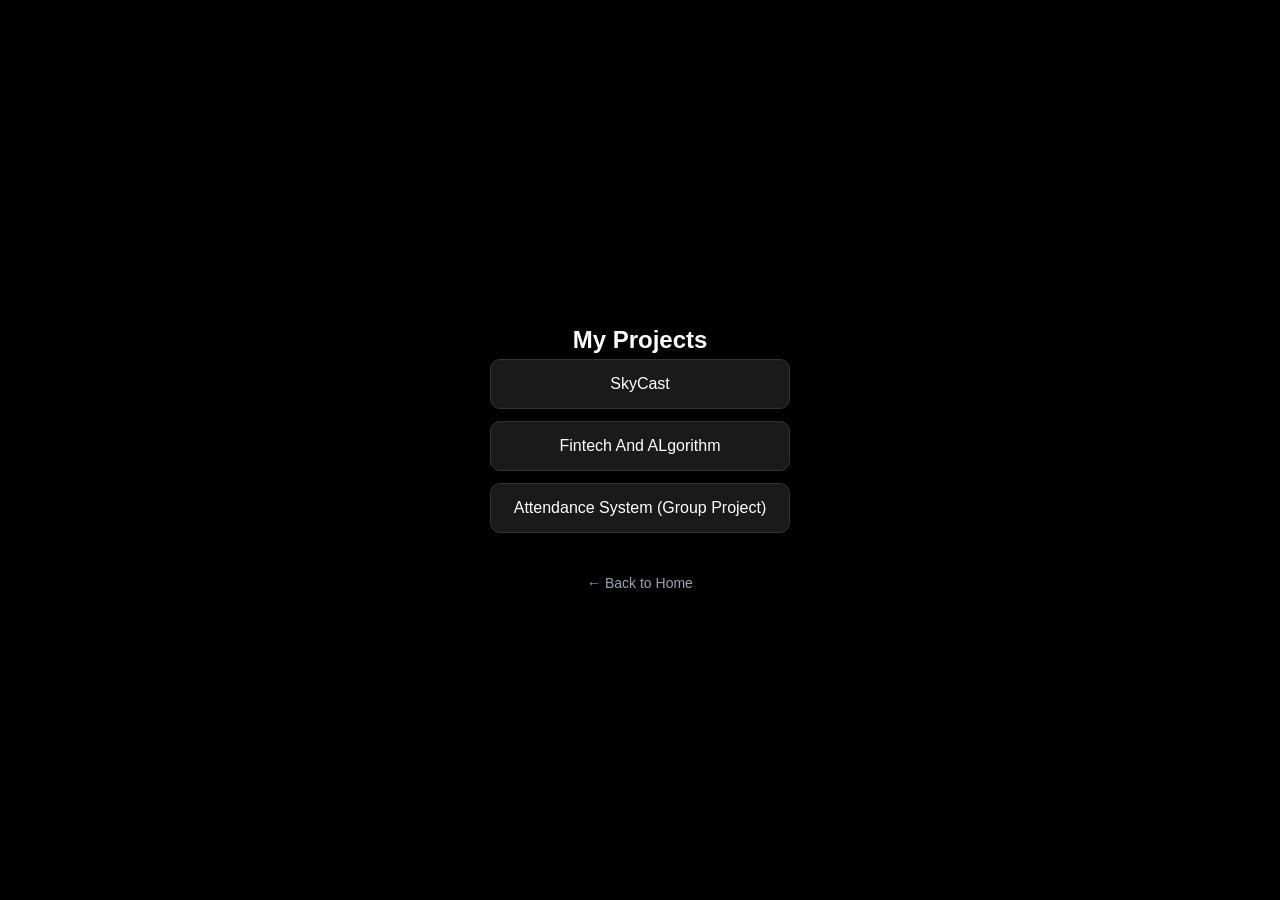
==== projects.html @ a99aacc9 "Update Fintech link to GitHub repository" ====
<!DOCTYPE html>
<html lang="en">
<head>
    <meta charset="UTF-8">
    <meta name="viewport" content="width=device-width, initial-scale=1.0">
    <title>Projects | Aparna S Pillai</title>
    <link rel="stylesheet" href="style.css">
</head>
<body>
    <div class="container">
        <h1>My Projects</h1>
        <div class="links">
            <a href="https://aparna-exe.github.io/Weather-App/" class="btn" target="_blank">SkyCast</a>
            <a href="https://github.com/aparna-exe/Fintech-and-Algorithm" class="btn" target="_blank">Fintech And ALgorithm </a>
            <a href="https://aparna-exe.github.io/Attendance-System/" class="btn" target="_blank">Attendance System (Group Project)</a>
            
            <a href="index.html" style="display: block; margin-top: 30px; color: #94a3b8; text-decoration: none; font-size: 14px;">← Back to Home</a>
        </div>
    </div>
</body>
</html>
---- style.css ----
body {
    background: #000000; /* Pure Black - Very clean */
    color: white;
    font-family: 'Inter', sans-serif;
    display: flex;
    justify-content: center;
    align-items: center;
    height: 100vh;
    margin: 0;
}

.container {
    text-align: center;
    width: 300px; /* Makes it look like a phone screen */
}

h1 { font-size: 24px; margin-bottom: 5px; }
p { color: #888; margin-bottom: 25px; }

.links {
    display: flex;
    flex-direction: column;
    gap: 12px;
}

.btn {
    text-decoration: none;
    color: white;
    background: #1a1a1a;
    padding: 15px;
    border-radius: 10px;
    border: 1px solid #333;
    transition: 0.2s ease;
}

.btn:hover {
    background: white;
    color: black;
    transform: scale(1.05); /* Slightly pops out when you hover */
}
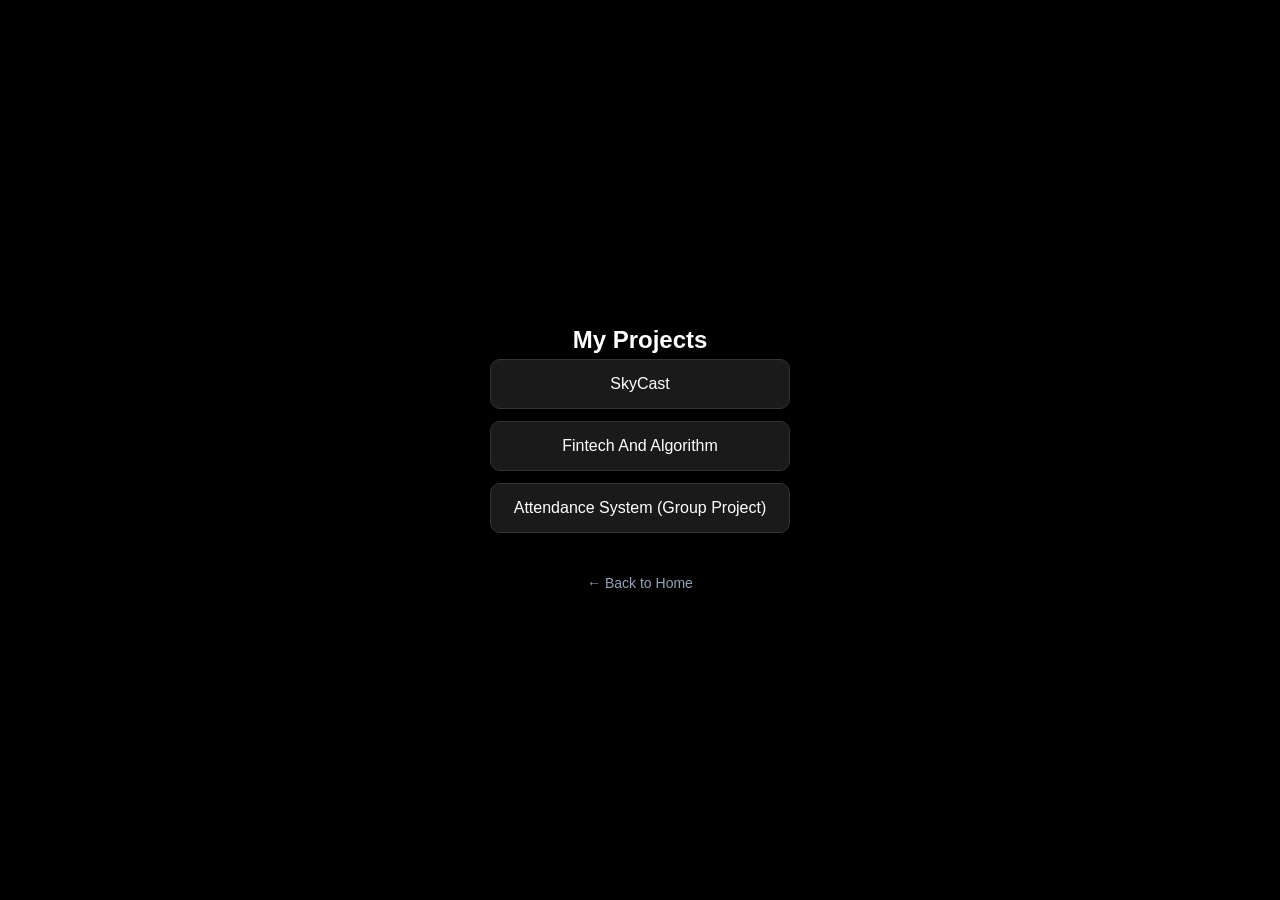
==== commit d0d1aa2e: "Update projects.html" ====
--- a/projects.html
+++ b/projects.html
@@ -11,7 +11,7 @@
         <h1>My Projects</h1>
         <div class="links">
             <a href="https://aparna-exe.github.io/Weather-App/" class="btn" target="_blank">SkyCast</a>
-            <a href="https://github.com/aparna-exe/Fintech-and-Algorithm" class="btn" target="_blank">Fintech And ALgorithm </a>
+            <a href="https://github.com/aparna-exe/Fintech-and-Algorithm" class="btn" target="_blank">Fintech And Algorithm </a>
             <a href="https://aparna-exe.github.io/Attendance-System/" class="btn" target="_blank">Attendance System (Group Project)</a>
             
             <a href="index.html" style="display: block; margin-top: 30px; color: #94a3b8; text-decoration: none; font-size: 14px;">← Back to Home</a>
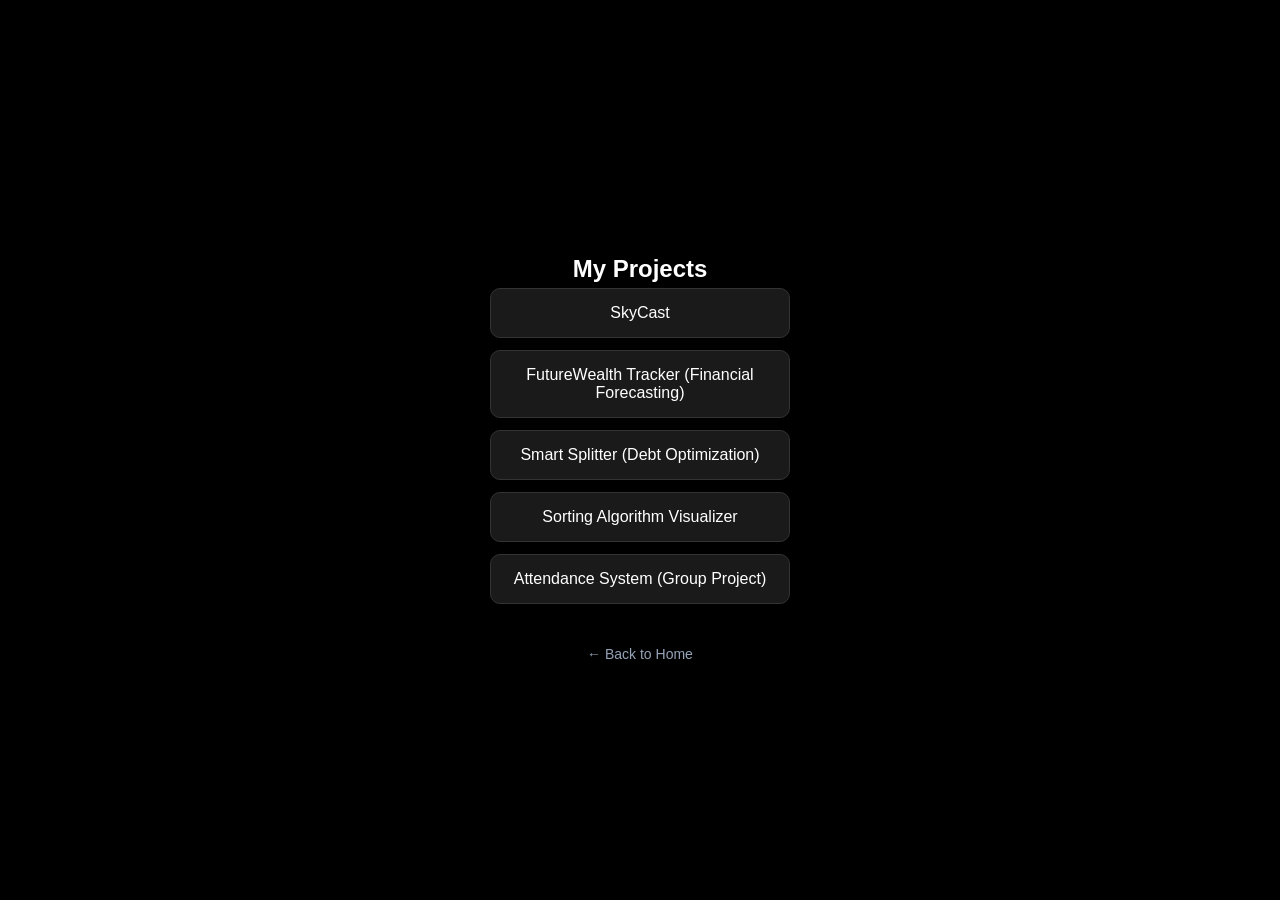
==== commit 4216b0b4: "Update projects.html" ====
--- a/projects.html
+++ b/projects.html
@@ -11,7 +11,9 @@
         <h1>My Projects</h1>
         <div class="links">
             <a href="https://aparna-exe.github.io/Weather-App/" class="btn" target="_blank">SkyCast</a>
-            <a href="https://github.com/aparna-exe/Fintech-and-Algorithm" class="btn" target="_blank">Fintech And Algorithm </a>
+            <a href="https://github.com/aparna-exe/Fintech-and-Algorithm/tree/main/FutureWealth%20Tracker" class="btn" target="_blank">FutureWealth Tracker (Financial Forecasting)</a>
+            <a href="https://github.com/aparna-exe/Fintech-and-Algorithm/tree/main/Smart%20Splitter" class="btn" target="_blank">Smart Splitter (Debt Optimization)</a>
+            <a href="https://github.com/aparna-exe/Fintech-and-Algorithm/tree/main/Sorter" class="btn" target="_blank">Sorting Algorithm Visualizer</a>
             <a href="https://aparna-exe.github.io/Attendance-System/" class="btn" target="_blank">Attendance System (Group Project)</a>
             
             <a href="index.html" style="display: block; margin-top: 30px; color: #94a3b8; text-decoration: none; font-size: 14px;">← Back to Home</a>
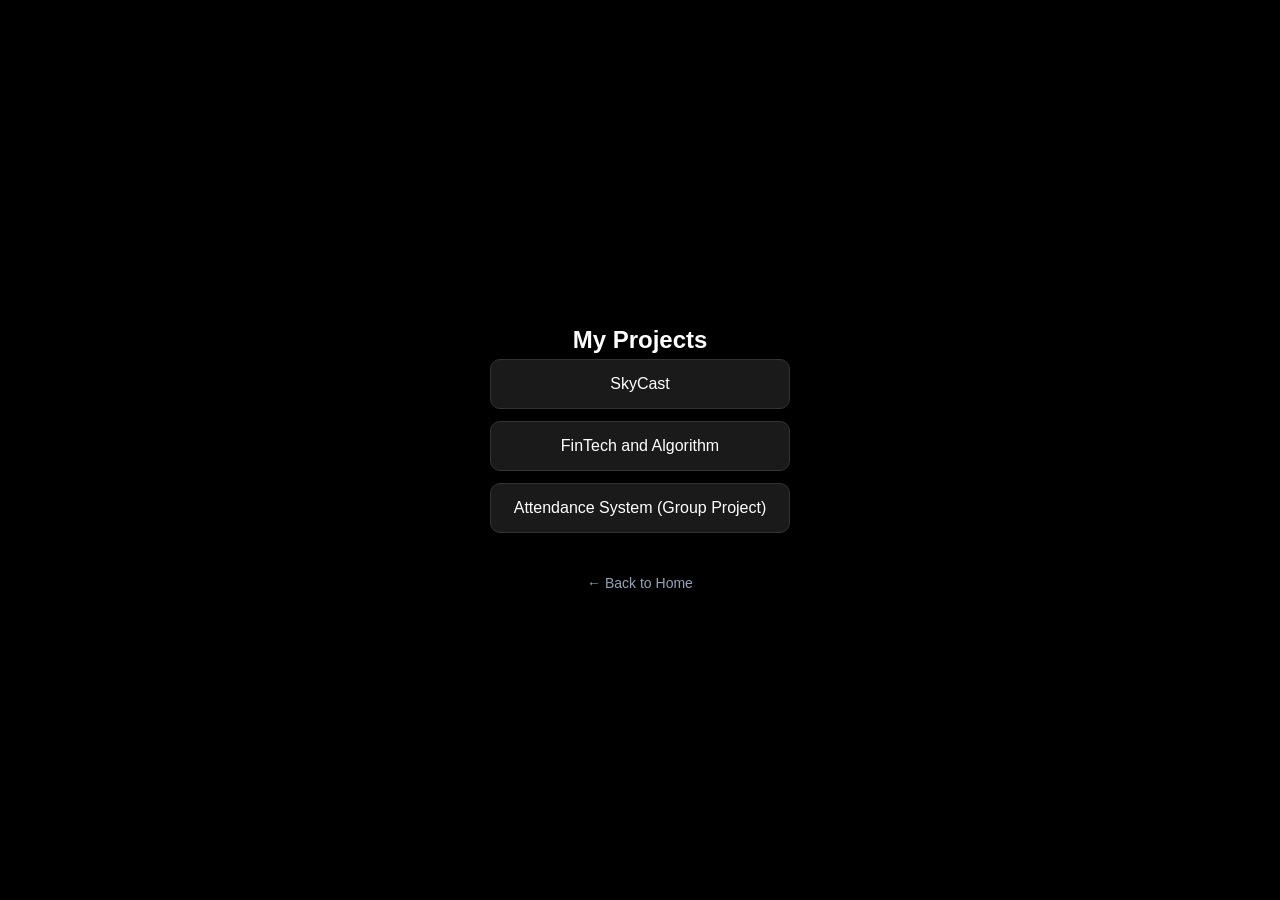
==== commit c21f09e3: "Update project links in projects.html" ====
--- a/projects.html
+++ b/projects.html
@@ -11,9 +11,7 @@
         <h1>My Projects</h1>
         <div class="links">
             <a href="https://aparna-exe.github.io/Weather-App/" class="btn" target="_blank">SkyCast</a>
-            <a href="https://github.com/aparna-exe/Fintech-and-Algorithm/tree/main/FutureWealth%20Tracker" class="btn" target="_blank">FutureWealth Tracker (Financial Forecasting)</a>
-            <a href="https://github.com/aparna-exe/Fintech-and-Algorithm/tree/main/Smart%20Splitter" class="btn" target="_blank">Smart Splitter (Debt Optimization)</a>
-            <a href="https://github.com/aparna-exe/Fintech-and-Algorithm/tree/main/Sorter" class="btn" target="_blank">Sorting Algorithm Visualizer</a>
+            <a href="https://github.com/aparna-exe/Fintech-and-Algorithm/" class="btn" target="_blank">FinTech and Algorithm</a>
             <a href="https://aparna-exe.github.io/Attendance-System/" class="btn" target="_blank">Attendance System (Group Project)</a>
             
             <a href="index.html" style="display: block; margin-top: 30px; color: #94a3b8; text-decoration: none; font-size: 14px;">← Back to Home</a>
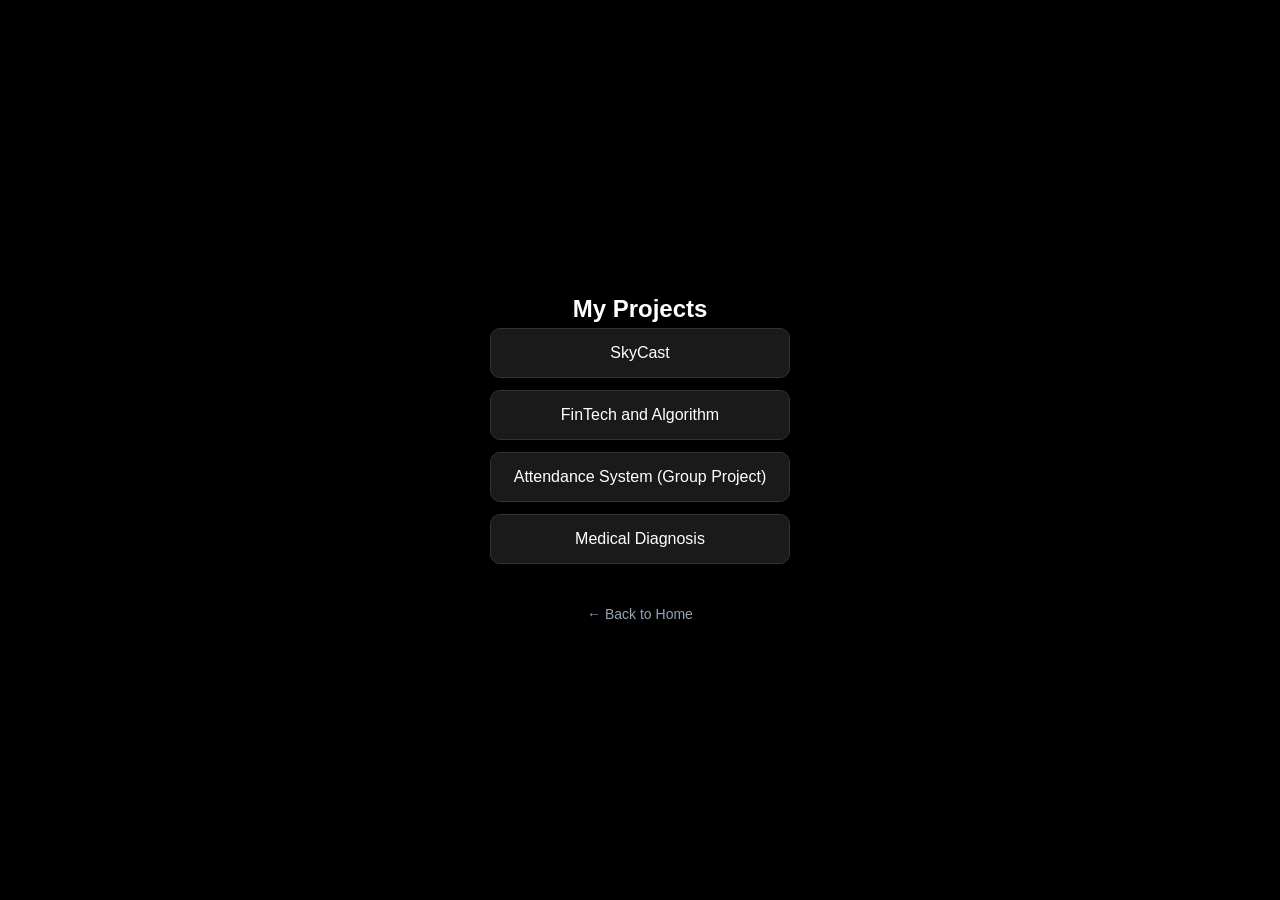
==== commit 3f917d1f: "Add Medical Diagnosis link to projects.html" ====
--- a/projects.html
+++ b/projects.html
@@ -13,7 +13,8 @@
             <a href="https://aparna-exe.github.io/Weather-App/" class="btn" target="_blank">SkyCast</a>
             <a href="https://github.com/aparna-exe/Fintech-and-Algorithm/" class="btn" target="_blank">FinTech and Algorithm</a>
             <a href="https://aparna-exe.github.io/Attendance-System/" class="btn" target="_blank">Attendance System (Group Project)</a>
-            
+            <a href="https://aparna-exe.github.io/Heart-disease-classifier/" class="btn" target="_blank">Medical Diagnosis</a>
+
             <a href="index.html" style="display: block; margin-top: 30px; color: #94a3b8; text-decoration: none; font-size: 14px;">← Back to Home</a>
         </div>
     </div>
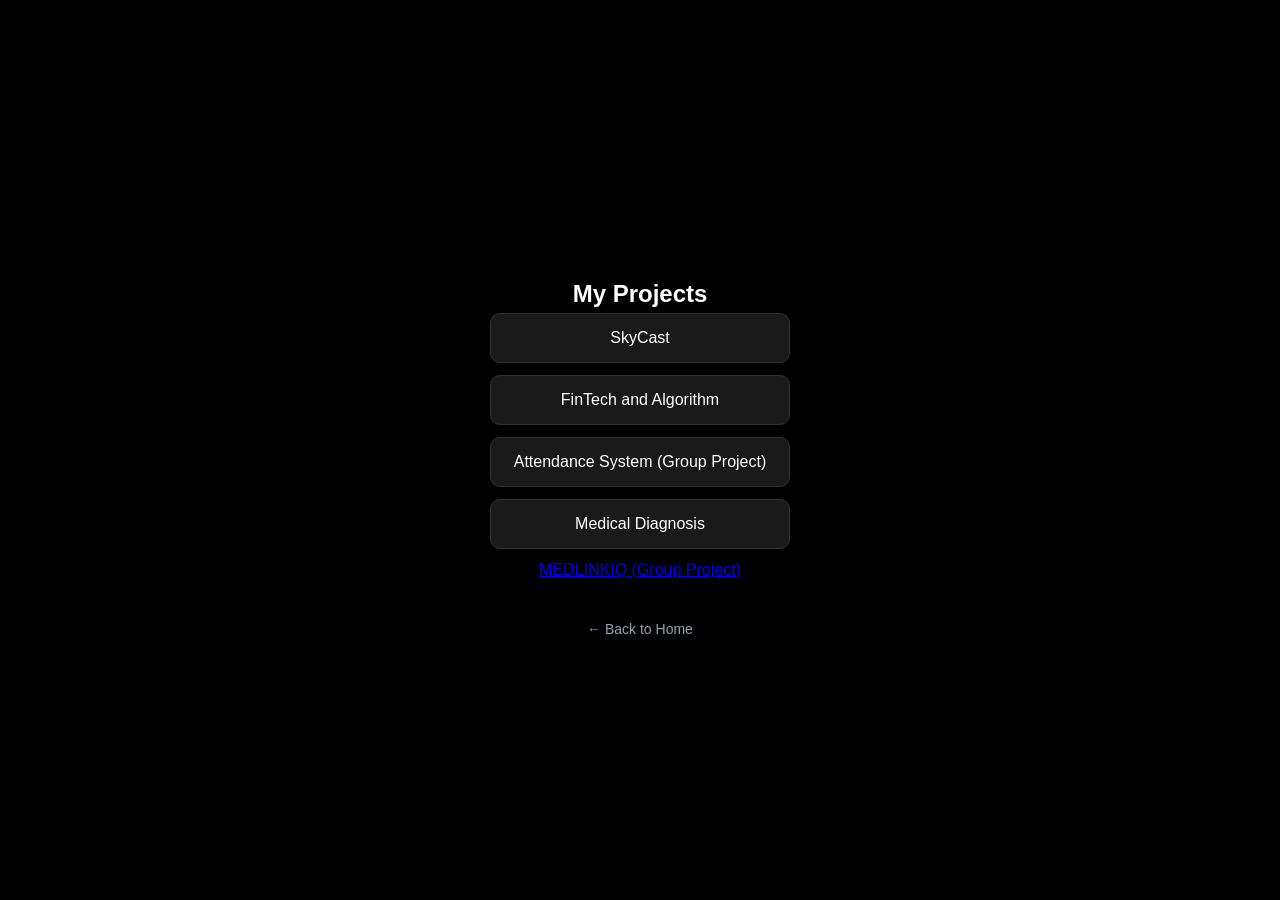
==== commit 270f09dc: "Fix link for Delivery Route Optimizer project" ====
--- a/projects.html
+++ b/projects.html
@@ -14,6 +14,7 @@
             <a href="https://github.com/aparna-exe/Fintech-and-Algorithm/" class="btn" target="_blank">FinTech and Algorithm</a>
             <a href="https://aparna-exe.github.io/Attendance-System/" class="btn" target="_blank">Attendance System (Group Project)</a>
             <a href="https://aparna-exe.github.io/Heart-disease-classifier/" class="btn" target="_blank">Medical Diagnosis</a>
+            <a href="https://aparna-exe.github.io/Delivery-route-optimizer/ class="btn" target="_blank">MEDLINKIQ (Group Project)</a>
 
             <a href="index.html" style="display: block; margin-top: 30px; color: #94a3b8; text-decoration: none; font-size: 14px;">← Back to Home</a>
         </div>
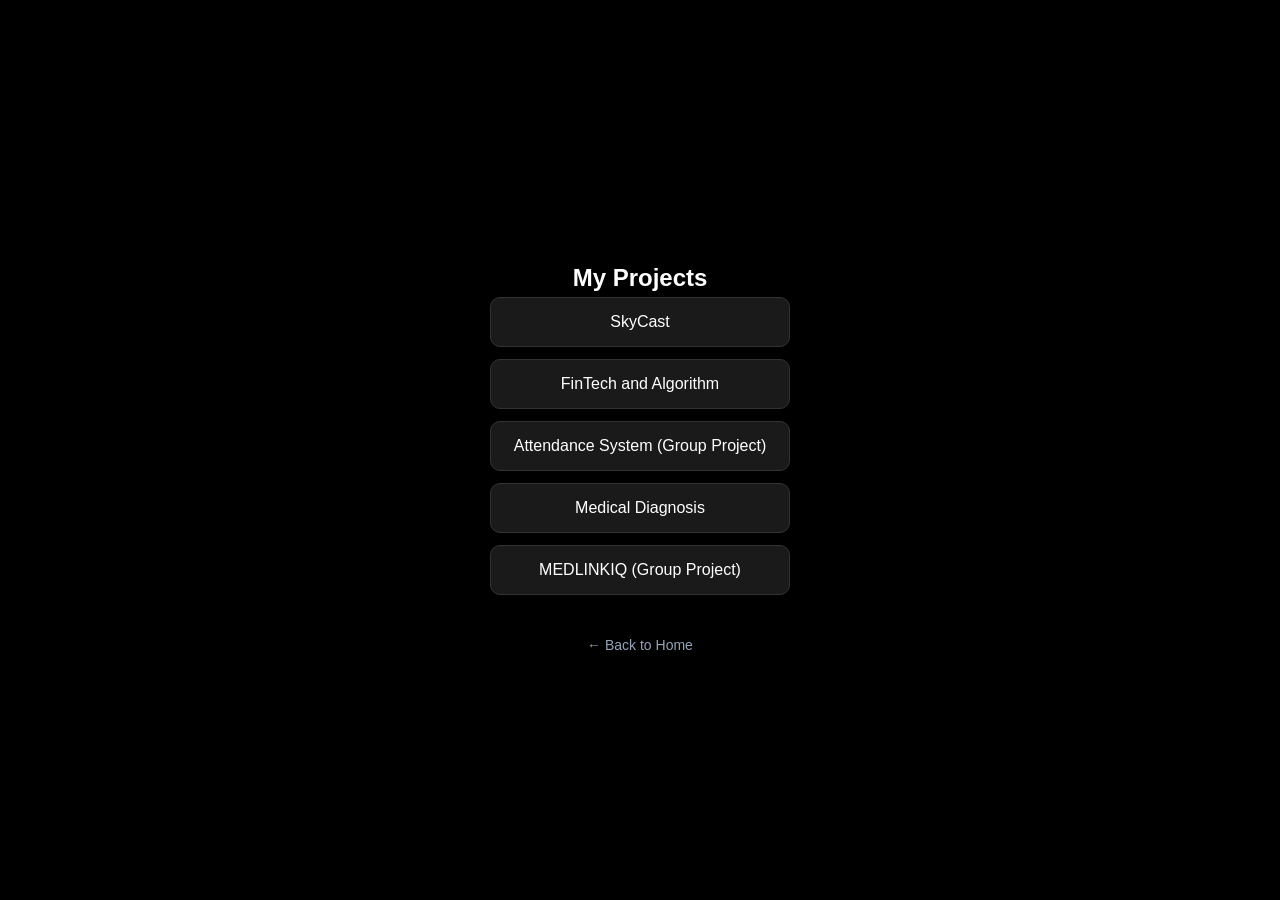
==== commit 9155f9dc: "Fix link formatting for Delivery Route Optimizer" ====
--- a/projects.html
+++ b/projects.html
@@ -14,8 +14,7 @@
             <a href="https://github.com/aparna-exe/Fintech-and-Algorithm/" class="btn" target="_blank">FinTech and Algorithm</a>
             <a href="https://aparna-exe.github.io/Attendance-System/" class="btn" target="_blank">Attendance System (Group Project)</a>
             <a href="https://aparna-exe.github.io/Heart-disease-classifier/" class="btn" target="_blank">Medical Diagnosis</a>
-            <a href="https://aparna-exe.github.io/Delivery-route-optimizer/ class="btn" target="_blank">MEDLINKIQ (Group Project)</a>
-
+            <a href="https://aparna-exe.github.io/Delivery-route-optimizer/" class="btn" target="_blank">MEDLINKIQ (Group Project)</a>
             <a href="index.html" style="display: block; margin-top: 30px; color: #94a3b8; text-decoration: none; font-size: 14px;">← Back to Home</a>
         </div>
     </div>
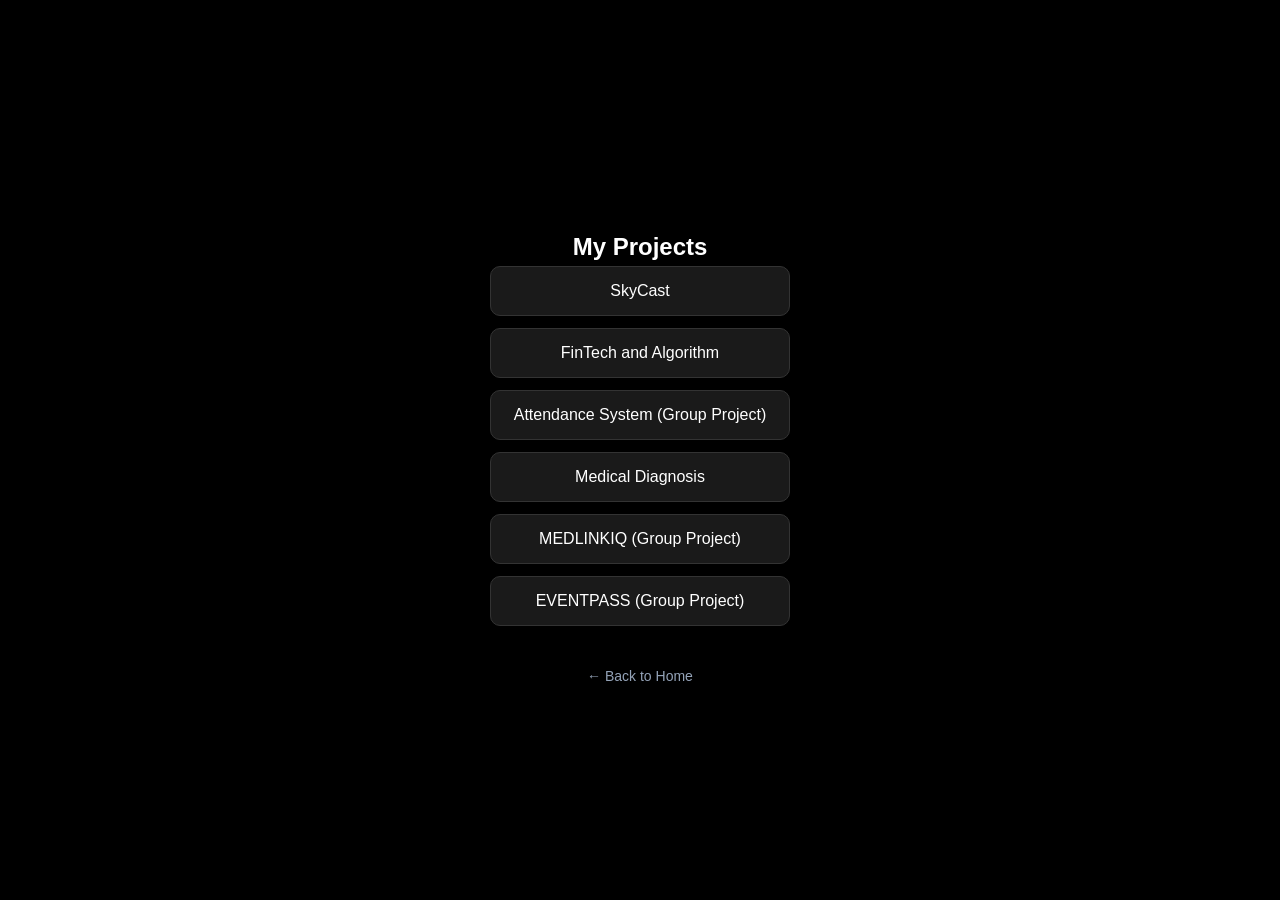
==== commit c133f75c: "Add EVENTPASS project link to projects.html" ====
--- a/projects.html
+++ b/projects.html
@@ -15,6 +15,7 @@
             <a href="https://aparna-exe.github.io/Attendance-System/" class="btn" target="_blank">Attendance System (Group Project)</a>
             <a href="https://aparna-exe.github.io/Heart-disease-classifier/" class="btn" target="_blank">Medical Diagnosis</a>
             <a href="https://aparna-exe.github.io/Delivery-route-optimizer/" class="btn" target="_blank">MEDLINKIQ (Group Project)</a>
+            <a href="https://github.com/aparna-exe/EVENT" class="btn" target="_blank">EVENTPASS (Group Project)</a>
             <a href="index.html" style="display: block; margin-top: 30px; color: #94a3b8; text-decoration: none; font-size: 14px;">← Back to Home</a>
         </div>
     </div>
